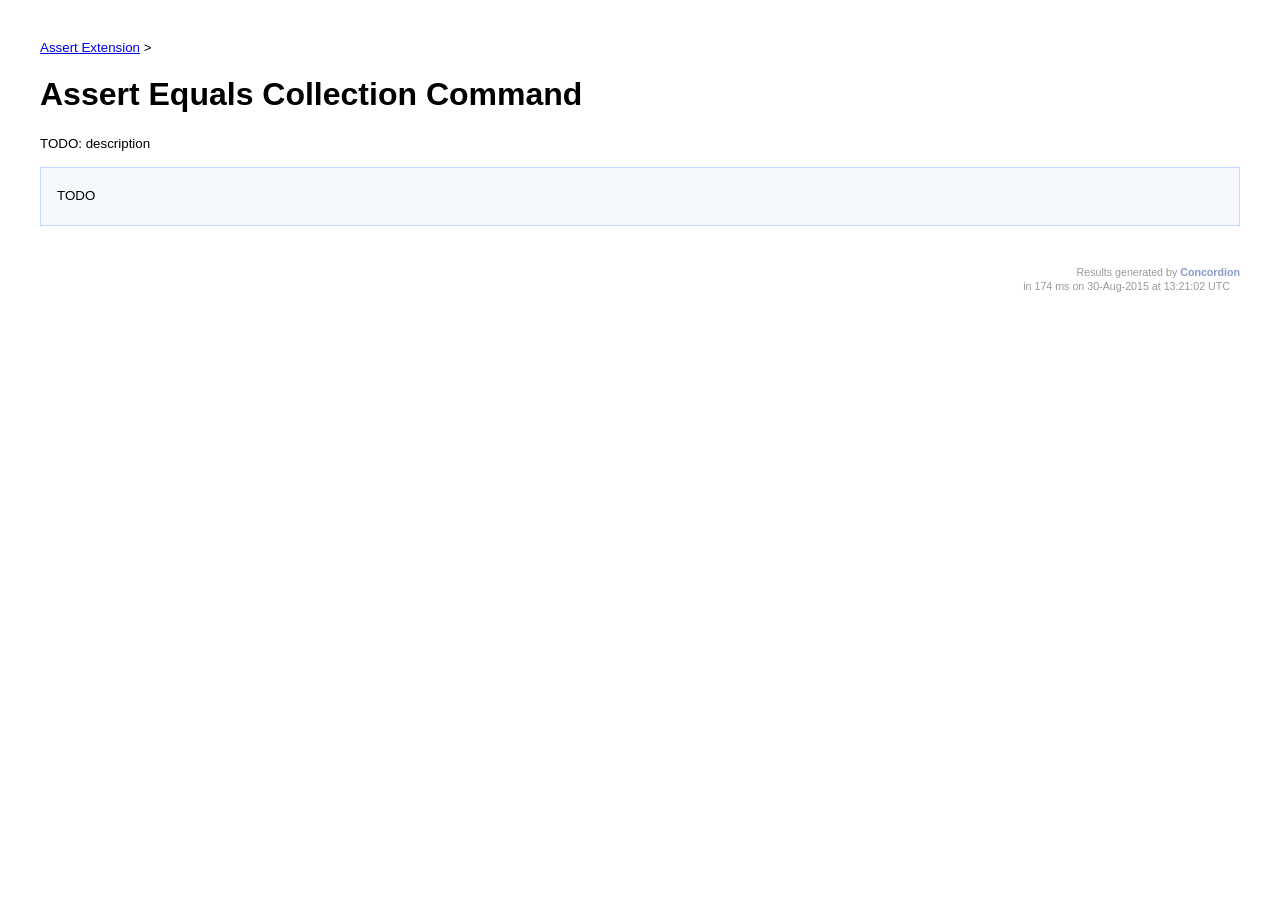
==== latest/org/chiknrice/concordion/spec/AssertEqualsCollectionSpec.html @ 3f4fe921 "Update concordion spec result" ====
<?xml version="1.0" encoding="UTF-8"?><html xmlns:c="http://www.concordion.org/2007/concordion" xmlns:i="http://www.chiknrice.org/concordion" lang="en">
<head><style>* {
  font-family: Arial;
}
body {
  padding: 32px;  
}
pre {
  padding: 6px 28px 6px 28px;
  background-color: #E8EEF7;
}
pre, pre *, code, code *, kbd {
  font-family: Courier New, Courier;
  font-size: 10pt;
}
h1, h1 * {
  font-size: 24pt;	
}
p, td, th, li, .breadcrumbs {
  font-size: 10pt;
}
p, li {
  line-height: 140%;
  max-width: 720px;
}
table {
  border-collapse: collapse;
  empty-cells: show;
  margin: 8px 0px 8px 0px;
}
th, td {
  border: 1px solid black;
  padding: 3px;
}
td {
  background-color: white;
  vertical-align: top;
}
th {
  background-color: #C3D9FF;
}
li {
  margin-top: 6px;
  margin-bottom: 6px; 
}

.example {
  padding: 6px 16px 6px 16px;
  border: 1px solid #C3D9FF;
  margin: 6px 0px 28px 0px;
  background-color: #F5F9FD;
}
.example h3 {
  margin-top: 8px;
  margin-bottom: 8px;
  font-size: 12pt;
}

p.success {
  padding: 2px;
}
.success, .success * {
  background-color: #afa !important;
}
.success pre {
  background-color: #bbffbb;
}
.failure, .failure * {
  background-color: #ffb0b0;
  padding: 1px;
}
.failure .expected {
  text-decoration: line-through;
  color: #bb5050;
}
.ignored, .ignored * {
  background-color: #f0f0f0 !important;	
}

ins {
  text-decoration: none;	
}

.exceptionMessage {
  background-color: #fdd;
  font-family: Courier New, Courier, Monospace;
  font-size: 10pt;
  display: block;
  font-weight: normal;
  padding: 4px;
  text-decoration: none !important;
}
.stackTrace, .stackTrace * {
  font-weight: normal;
}
.stackTrace {
  display: none;
  padding: 1px 4px 4px 4px;
  background-color: #fdd;
  border-top: 1px dotted black;
}
.stackTraceExceptionMessage {
  display: block;
  font-family: Courier New, Courier, Monospace;
  font-size: 8pt;
  white-space: wrap;
  padding: 1px 0px 1px 0px;
}
.stackTraceEntry {
  white-space: nowrap;
  font-family: Courier New, Courier, Monospace;
  display: block;
  font-size: 8pt;
  padding: 1px 0px 1px 32px;
}
.stackTraceButton {
  font-size: 8pt;
  margin: 2px 8px 2px 0px;
  font-weight: normal;
  font-family: Arial;
}

.special {
  font-style: italic;
}
.missing, .missing * {
  background-color: #ff9999;
  color:#bb5050;
  text-decoration: line-through;
}
.surplus, .surplus * {
  background-color: #ff9999;
}
.footer {
  text-align: right;
  margin-top: 40px;
  font-size: 8pt;
  width: 100%;
  color: #999;
}
.footer .testTime {
  padding: 2px 10px 0px 0px;
}

.idea {
  font-size: 9pt;
  color: #888;
  font-style: italic;	
}
.tight li {
  margin-top: 1px;
  margin-bottom: 1px; 
}
.commentary {
  float: right;
  width: 200px;
  background-color: #ffffd0;
  padding:8px;
  border: 3px solid #eeeeb0;	 
  margin: 10px 0px 10px 10px;	 
}
.commentary, .commentary * {
  font-size: 8pt;
}
</style><meta http-equiv="content-type" content="text/html; charset=UTF-8" />
    <meta charset="UTF-8" />
    <title>Assert Equals Collection Command</title>
<link type="text/css" rel="stylesheet" href="../../../../spec.css" /><script type="text/javascript" src="../../../../spec.js"></script></head>
<body><span class="breadcrumbs"><a href="Spec.html">Assert Extension</a> &gt;</span>

<h1>Assert Equals Collection Command</h1>

<p>
    TODO: description
</p>

<div class="example">

    <p>
        TODO
    </p>

</div>

<div class="footer">Results generated by <a href="http://www.concordion.org" style="font-weight: bold; text-decoration: none; color: #89C;">Concordion</a><div class="testTime">in 174 ms on 30-Aug-2015 at 13:21:02 UTC</div></div></body>
</html>
---- latest/spec.css ----
div.source {
    display: block;
    position: absolute;
    z-index: 98;
    margin: 0px;
    padding: 0px;
}

div.source pre {
    background: rgba(0, 0, 0, .8);
    margin: 0px;
    padding: 5px 15px;
    border-radius: 5px;
    color: #fff;
    white-space: pre;
}

span[data-source] {
    font-style: italic;
    font-weight: bold;
}

div.source span.instrument {
    font-weight: bold;
    color: yellow;
}
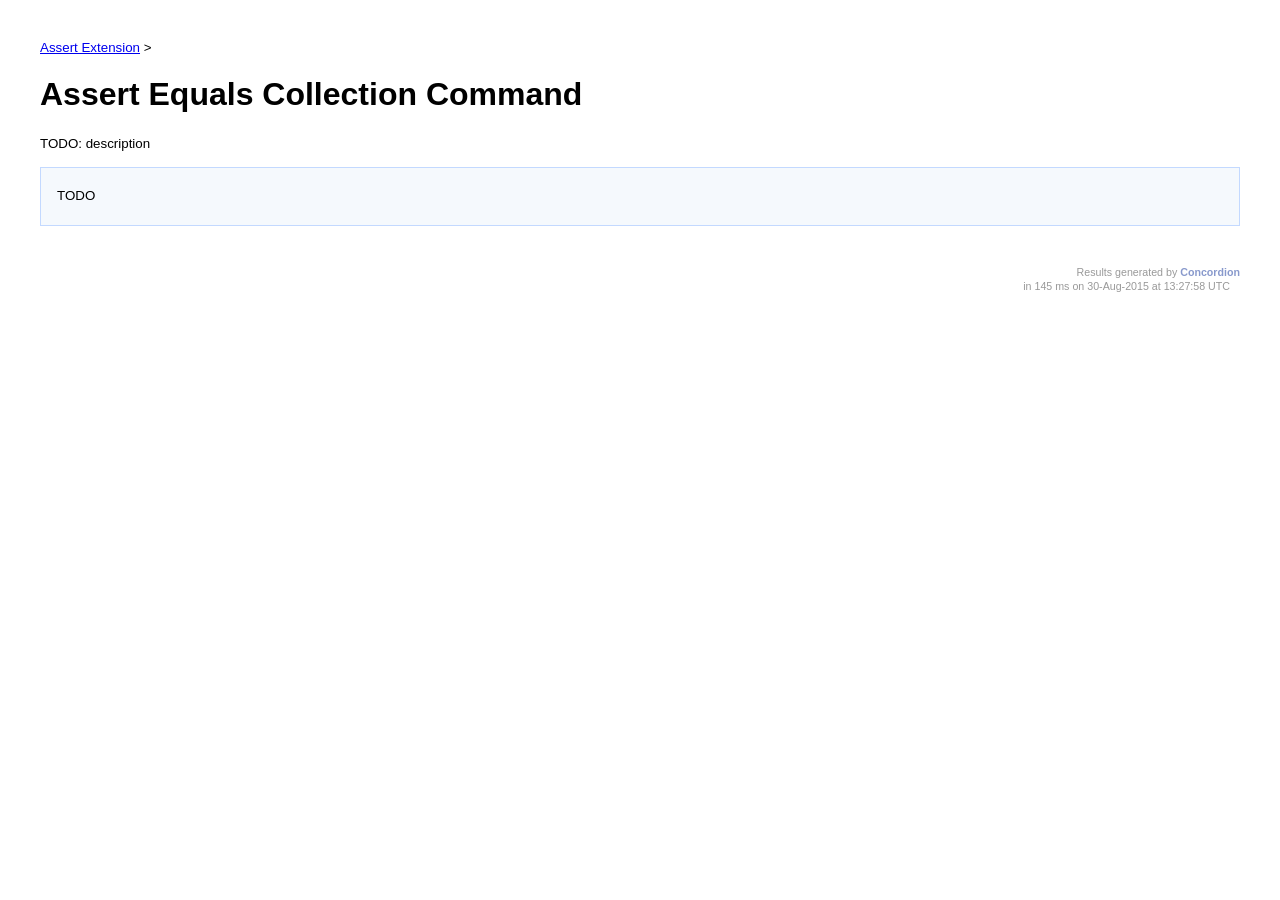
==== commit 0259da8c: "Update concordion spec result" ====
--- a/latest/org/chiknrice/concordion/spec/AssertEqualsCollectionSpec.html
+++ b/latest/org/chiknrice/concordion/spec/AssertEqualsCollectionSpec.html
@@ -182,5 +182,5 @@
 
 </div>
 
-<div class="footer">Results generated by <a href="http://www.concordion.org" style="font-weight: bold; text-decoration: none; color: #89C;">Concordion</a><div class="testTime">in 174 ms on 30-Aug-2015 at 13:21:02 UTC</div></div></body>
+<div class="footer">Results generated by <a href="http://www.concordion.org" style="font-weight: bold; text-decoration: none; color: #89C;">Concordion</a><div class="testTime">in 145 ms on 30-Aug-2015 at 13:27:58 UTC</div></div></body>
 </html>
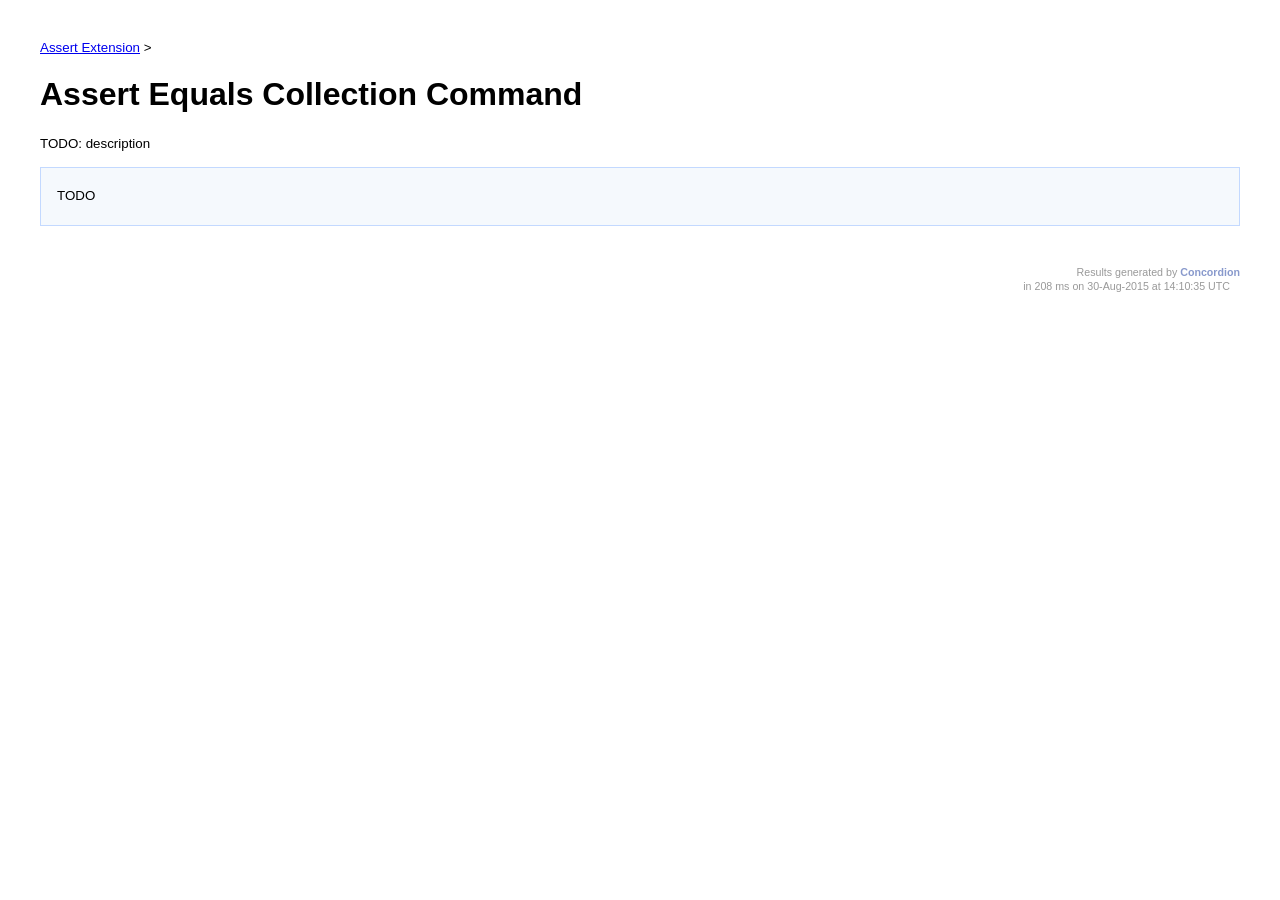
==== commit 94fa03ef: "Update concordion spec result" ====
--- a/latest/org/chiknrice/concordion/spec/AssertEqualsCollectionSpec.html
+++ b/latest/org/chiknrice/concordion/spec/AssertEqualsCollectionSpec.html
@@ -182,5 +182,5 @@
 
 </div>
 
-<div class="footer">Results generated by <a href="http://www.concordion.org" style="font-weight: bold; text-decoration: none; color: #89C;">Concordion</a><div class="testTime">in 145 ms on 30-Aug-2015 at 13:27:58 UTC</div></div></body>
+<div class="footer">Results generated by <a href="http://www.concordion.org" style="font-weight: bold; text-decoration: none; color: #89C;">Concordion</a><div class="testTime">in 208 ms on 30-Aug-2015 at 14:10:35 UTC</div></div></body>
 </html>
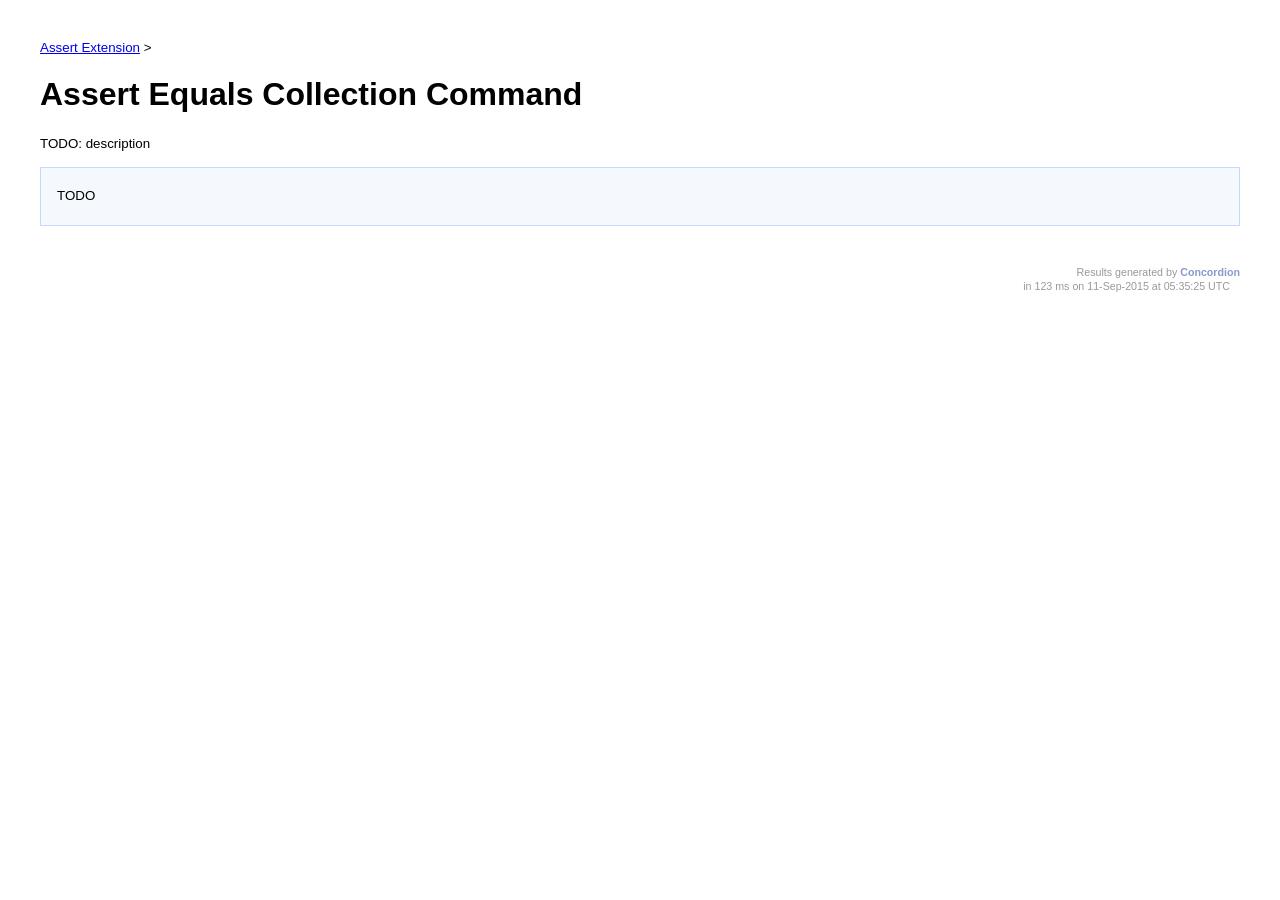
==== commit 74080525: "Update concordion spec result" ====
--- a/latest/org/chiknrice/concordion/spec/AssertEqualsCollectionSpec.html
+++ b/latest/org/chiknrice/concordion/spec/AssertEqualsCollectionSpec.html
@@ -182,5 +182,5 @@
 
 </div>
 
-<div class="footer">Results generated by <a href="http://www.concordion.org" style="font-weight: bold; text-decoration: none; color: #89C;">Concordion</a><div class="testTime">in 208 ms on 30-Aug-2015 at 14:10:35 UTC</div></div></body>
+<div class="footer">Results generated by <a href="http://www.concordion.org" style="font-weight: bold; text-decoration: none; color: #89C;">Concordion</a><div class="testTime">in 123 ms on 11-Sep-2015 at 05:35:25 UTC</div></div></body>
 </html>
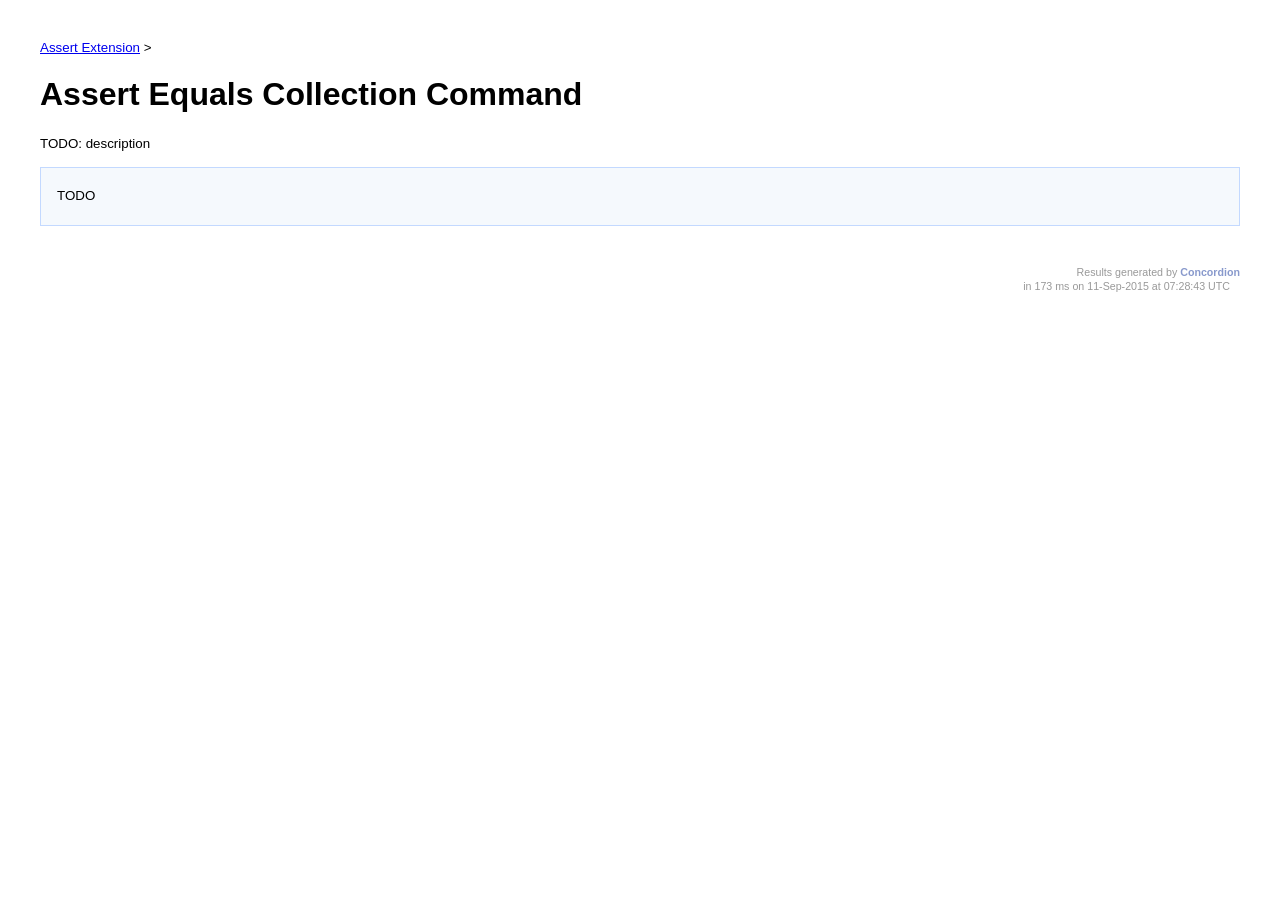
==== commit deb823b4: "Update concordion spec result" ====
--- a/latest/org/chiknrice/concordion/spec/AssertEqualsCollectionSpec.html
+++ b/latest/org/chiknrice/concordion/spec/AssertEqualsCollectionSpec.html
@@ -182,5 +182,5 @@
 
 </div>
 
-<div class="footer">Results generated by <a href="http://www.concordion.org" style="font-weight: bold; text-decoration: none; color: #89C;">Concordion</a><div class="testTime">in 123 ms on 11-Sep-2015 at 05:35:25 UTC</div></div></body>
+<div class="footer">Results generated by <a href="http://www.concordion.org" style="font-weight: bold; text-decoration: none; color: #89C;">Concordion</a><div class="testTime">in 173 ms on 11-Sep-2015 at 07:28:43 UTC</div></div></body>
 </html>
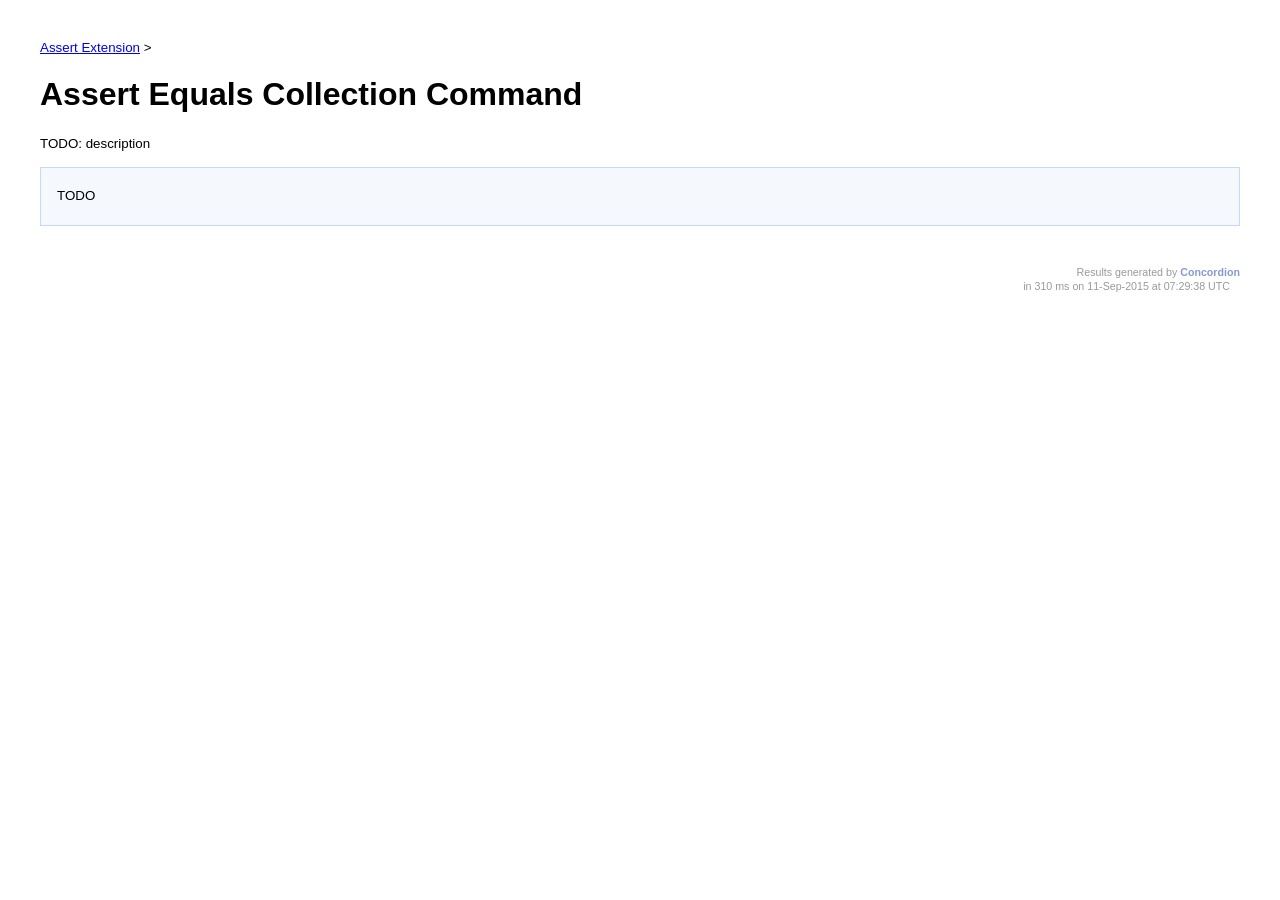
==== commit cbbd300e: "Update concordion spec result" ====
--- a/latest/org/chiknrice/concordion/spec/AssertEqualsCollectionSpec.html
+++ b/latest/org/chiknrice/concordion/spec/AssertEqualsCollectionSpec.html
@@ -182,5 +182,5 @@
 
 </div>
 
-<div class="footer">Results generated by <a href="http://www.concordion.org" style="font-weight: bold; text-decoration: none; color: #89C;">Concordion</a><div class="testTime">in 173 ms on 11-Sep-2015 at 07:28:43 UTC</div></div></body>
+<div class="footer">Results generated by <a href="http://www.concordion.org" style="font-weight: bold; text-decoration: none; color: #89C;">Concordion</a><div class="testTime">in 310 ms on 11-Sep-2015 at 07:29:38 UTC</div></div></body>
 </html>
